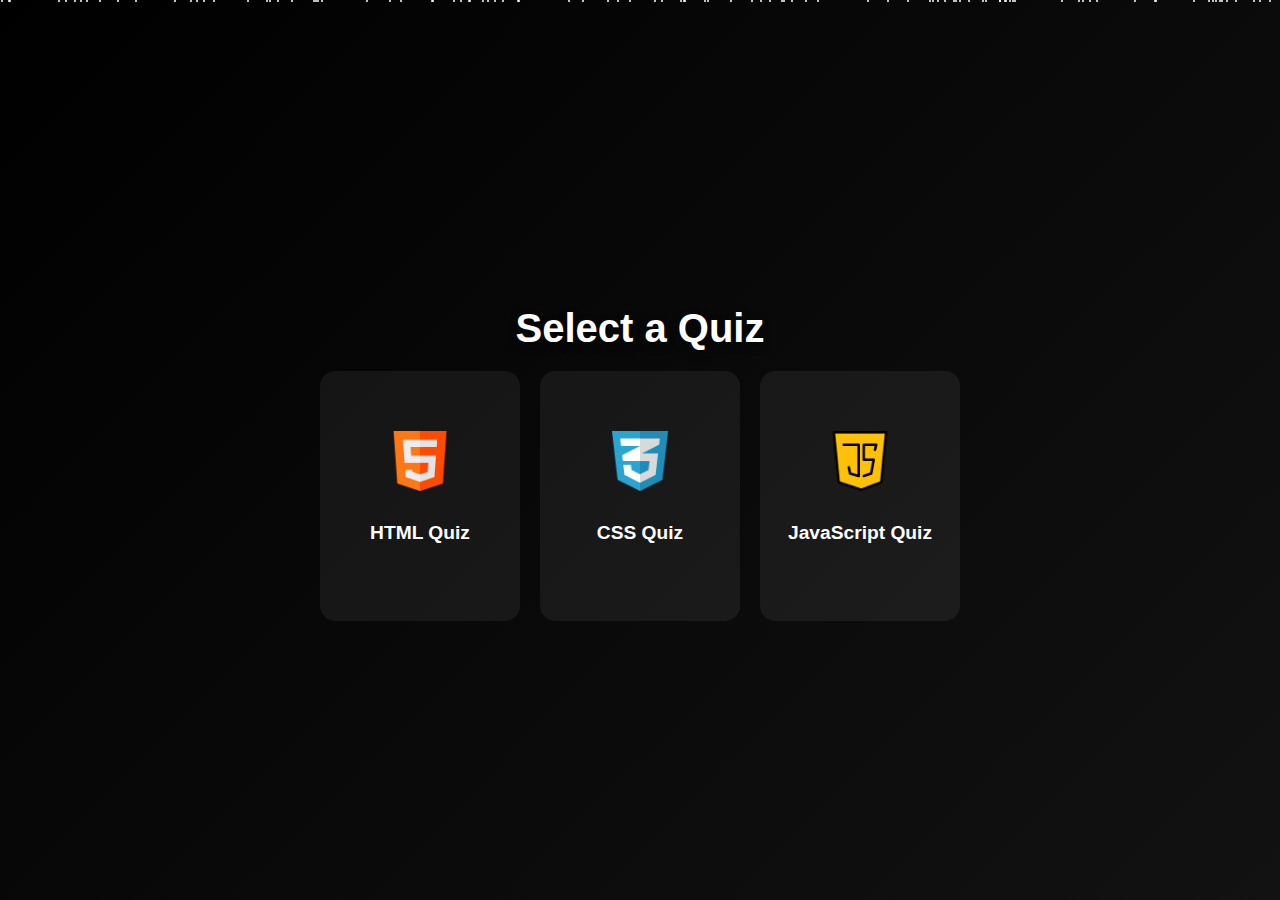
==== index.html @ 2822cfa1 "working on Quiz App" ====
<!DOCTYPE html>
<html lang="en">
<head>
  <meta charset="UTF-8">
  <meta name="viewport" content="width=device-width, initial-scale=1.0">
  <link rel="stylesheet" href="style.css">
  <title>Quiz App</title>
</head>
<body>
  <!-- Starry Background -->
  <div class="stars"></div>

  <!-- Quiz Selection Section -->
  <div id="quizSelection">
    <h1 class="title">Select a Quiz</h1>
    <div class="quiz-cards">
      <div class="quiz-card" onclick="startQuiz('HTML')">
        <img src="images/html.png" alt="HTML">
        <h2>HTML Quiz</h2>
      </div>
      <div class="quiz-card" onclick="startQuiz('CSS')">
        <img src="images/text.png" alt="CSS">
        <h2>CSS Quiz</h2>
      </div>
      <div class="quiz-card" onclick="startQuiz('JavaScript')">
        <img src="images/java-script.png" alt="JavaScript">
        <h2>JavaScript Quiz</h2>
      </div>
    </div>
  </div>

  <!-- Quiz Container -->
  <div id="quizContainer" style="display: none;">
    <h1 id="quizTitle"></h1>
    <div id="timer" class="timer">59</div>
    <div id="quizBox" class="quiz-box">
      <p id="question" class="question"></p>
      <div class="options">
        <label class="option">
          <input value="1" type="radio" name="answer" />
          <span id="option1"></span>
        </label>
        <label class="option">
          <input value="2" type="radio" name="answer" />
          <span id="option2"></span>
        </label>
        <label class="option">
          <input value="3" type="radio" name="answer" />
          <span id="option3"></span>
        </label>
      </div>
    </div>
    <button id="btn" class="btn" onclick="checkAnswer()">Next</button>
  </div>

 <!-- Result Container (Hidden by Default) -->
<div id="resultContainer" class="result-container" style="display: none;">
    <h1 class="result-message">Congratulations!</h1>
    <p class="score-message">Your Score: <span id="finalScore">0</span>/<span id="totalQuestions">0</span></p>
    <button class="btn" onclick="restartQuiz()">Restart Quiz</button>
  </div>
  

  <script src="app.js"></script>
</body>
</html>
---- style.css ----
/* Global styles */
body {
    margin: 0;
    font-family: 'Poppins', sans-serif;
    background: linear-gradient(135deg, #000000, #121212);
    color: white;
    display: flex;
    flex-direction: column;
    align-items: center;
    justify-content: center;
    height: 100vh;
    overflow: hidden;
    position: relative;
}

/* Starry Night Background with Falling Stars */
.stars {
    position: absolute;
    top: 0;
    left: 0;
    width: 100%;
    height: 100%;
    pointer-events: none;
    z-index: -1;
}

.star {
    position: absolute;
    width: 2px;
    height: 2px;
    background-color: #fff;
    border-radius: 50%;
    animation: fall 2s infinite linear, twinkle 1.5s infinite ease-in-out;
}

@keyframes fall {
    0% {
        transform: translateY(-100px) scale(1);
        opacity: 0.7;
    }
    100% {
        transform: translateY(100vh) scale(1);
        opacity: 0;
    }
}

@keyframes twinkle {
    0% {
        opacity: 0.5;
    }
    50% {
        opacity: 1;
    }
    100% {
        opacity: 0.5;
    }
}

/* Title style */
.title {
    text-align: center;
    font-size: 2.5rem;
    margin-bottom: 20px;
    text-shadow: 0px 4px 10px rgba(0, 0, 0, 0.4);
}

/* Quiz selection cards */
.quiz-cards {
    display: flex;
    gap: 20px;
    justify-content: center;
}

.quiz-card {
    width: 200px;
    height: 250px;
    background: #ffffff10;
    border-radius: 15px;
    display: flex;
    flex-direction: column;
    align-items: center;
    justify-content: center;
    transition: transform 0.3s ease, box-shadow 0.3s ease;
    cursor: pointer;
    perspective: 1000px;
}

.quiz-card img {
    width: 60px;
    height: 60px;
    margin-bottom: 15px;
    transition: transform 0.5s ease;
}

.quiz-card h2 {
    font-size: 1.2rem;
    text-align: center;
}

.quiz-card:hover {
    transform: scale(1.1) rotateY(10deg);
    box-shadow: 0px 8px 25px rgba(255, 255, 255, 0.2);
}

.quiz-card:hover img {
    transform: rotate(360deg);
}

/* Quiz container */
#quizContainer {
    width: 80%;
    max-width: 500px;
    text-align: center;
    background: #ffffff20;
    padding: 20px;
    border-radius: 15px;
    box-shadow: 0px 5px 15px rgba(0, 0, 0, 0.3);
    transform: scale(0.8);
    animation: fadeIn 0.5s ease forwards;
}

/* Timer */
.timer {
    font-size: 2rem;
    font-weight: bold;
    margin: 10px 0 20px 0;
    color: #ffcc00;
    text-shadow: 0px 4px 10px rgba(255, 204, 0, 0.7);
}

/* Question and options */
.question {
    font-size: 1.4rem;
    margin-bottom: 20px;
}

.options {
    display: flex;
    flex-direction: column;
    gap: 15px;
}

.option {
    background: #ffffff10;
    padding: 10px 15px;
    border-radius: 10px;
    display: flex;
    align-items: center;
    gap: 10px;
    transition: background 0.3s ease, transform 0.2s ease;
}

.option:hover {
    background: #ffffff20;
    transform: scale(1.05);
}

.option input {
    accent-color: #ffcc00;
}

/* Next button */
.btn {
    background: #ffcc00;
    border: none;
    padding: 10px 20px;
    font-size: 1.2rem;
    color: #333;
    font-weight: bold;
    border-radius: 10px;
    cursor: pointer;
    margin-top: 20px;
    transition: background 0.3s ease, transform 0.2s ease;
}

.btn:hover {
    background: #ffd633;
    transform: scale(1.05);
}

.snow {
    position: absolute;
    background-color: #fff;
    border-radius: 50%;
    opacity: 0.8;
    animation: snowFall 10s linear infinite;
}

@keyframes snowFall {
    0% {
        transform: translateY(-100px);
        opacity: 0.8;
    }
    100% {
        transform: translateY(100vh);
        opacity: 0;
    }
}

/* Result Page Styles */
.result-container {
    width: 100%;
    height: 100%;
    background: linear-gradient(135deg, #000000, #121212);
    display: flex;
    flex-direction: column;
    align-items: center;
    justify-content: center;
    text-align: center;
    color: white;
    padding: 30px;
    position: absolute;
    top: 0;
    left: 0;
    opacity: 0;
    animation: fadeInResult 1s forwards;
}

@keyframes fadeInResult {
    from {
        opacity: 0;
        transform: translateY(-50px);
    }
    to {
        opacity: 1;
        transform: translateY(0);
    }
}

.result-message {
    font-size: 3rem;
    font-weight: bold;
    margin-bottom: 20px;
    animation: textReveal 1.5s ease forwards;
}

@keyframes textReveal {
    0% {
        transform: scale(0.8);
        opacity: 0;
    }
    100% {
        transform: scale(1);
        opacity: 1;
    }
}

.score-message {
    font-size: 2rem;
    margin-bottom: 30px;
    opacity: 0;
    animation: scoreReveal 2s ease 1s forwards;
}

@keyframes scoreReveal {
    0% {
        transform: translateY(-50px);
        opacity: 0;
    }
    100% {
        transform: translateY(0);
        opacity: 1;
    }
}

/* Animations */
@keyframes fadeIn {
    from {
        opacity: 0;
        transform: scale(0.8);
    }
    to {
        opacity: 1;
        transform: scale(1);
    }
}
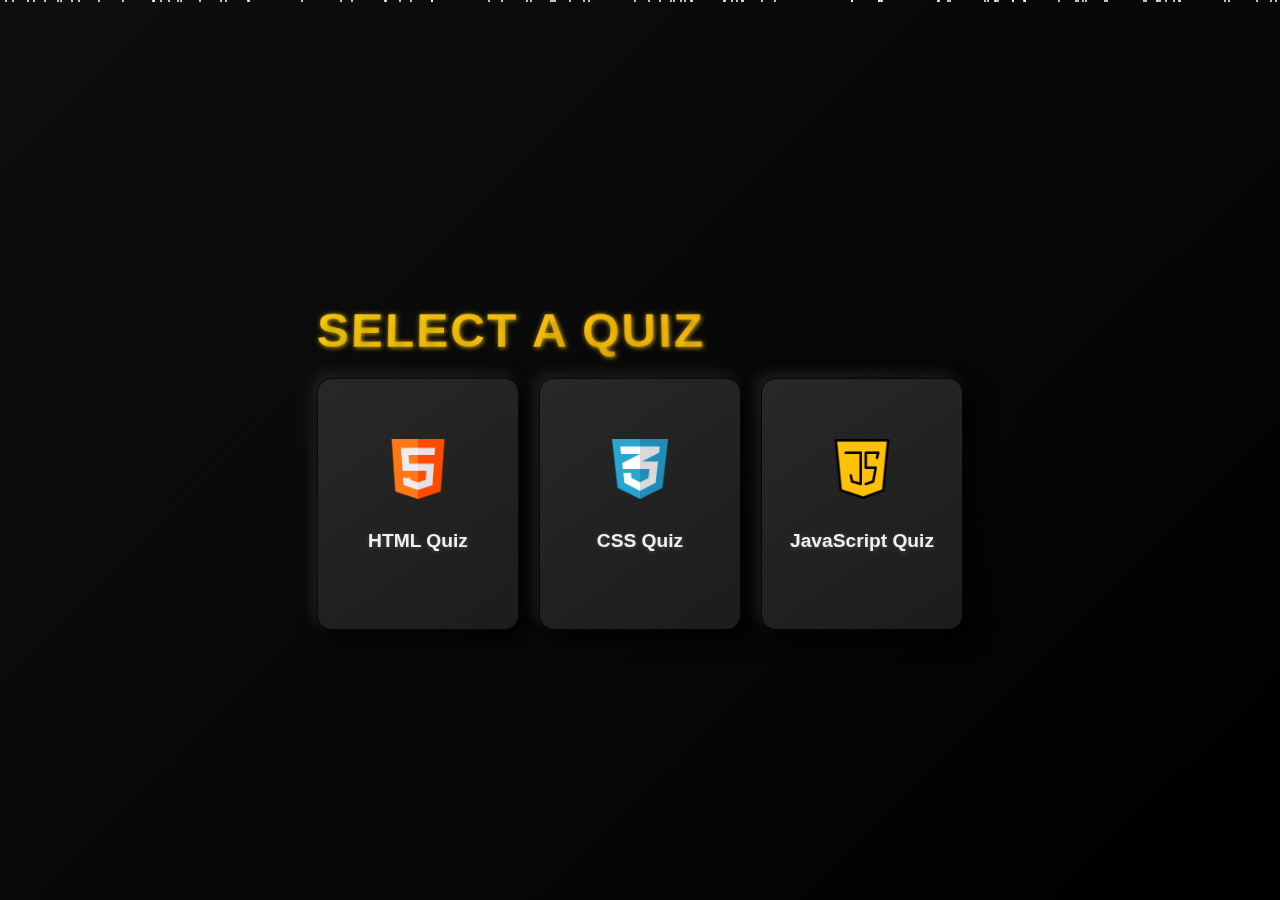
==== commit 7e2d2c33: "Quiz App completed" ====
--- a/index.html
+++ b/index.html
@@ -7,10 +7,8 @@
   <title>Quiz App</title>
 </head>
 <body>
-  <!-- Starry Background -->
+  
   <div class="stars"></div>
-
-  <!-- Quiz Selection Section -->
   <div id="quizSelection">
     <h1 class="title">Select a Quiz</h1>
     <div class="quiz-cards">
@@ -28,8 +26,6 @@
       </div>
     </div>
   </div>
-
-  <!-- Quiz Container -->
   <div id="quizContainer" style="display: none;">
     <h1 id="quizTitle"></h1>
     <div id="timer" class="timer">59</div>
@@ -52,15 +48,13 @@
     </div>
     <button id="btn" class="btn" onclick="checkAnswer()">Next</button>
   </div>
+<div id="resultContainer" class="result-container" style="display: none;">
+  <h1 class="result-message">Congratulations!</h1>
+  <p class="score-message">Your Score: <span id="finalScore">0</span>/<span id="totalQuestions">0</span></p>
+  <button class="btn" onclick="restartQuiz()">Restart Quiz</button>
+</div>
 
- <!-- Result Container (Hidden by Default) -->
-<div id="resultContainer" class="result-container" style="display: none;">
-    <h1 class="result-message">Congratulations!</h1>
-    <p class="score-message">Your Score: <span id="finalScore">0</span>/<span id="totalQuestions">0</span></p>
-    <button class="btn" onclick="restartQuiz()">Restart Quiz</button>
-  </div>
   
-
   <script src="app.js"></script>
 </body>
 </html>
--- a/style.css
+++ b/style.css
@@ -1,8 +1,8 @@
-/* Global styles */
+
 body {
     margin: 0;
     font-family: 'Poppins', sans-serif;
-    background: linear-gradient(135deg, #000000, #121212);
+    background: linear-gradient(135deg, #0f0f0f, #000000);
     color: white;
     display: flex;
     flex-direction: column;
@@ -13,7 +13,7 @@
     position: relative;
 }
 
-/* Starry Night Background with Falling Stars */
+
 .stars {
     position: absolute;
     top: 0;
@@ -56,15 +56,67 @@
     }
 }
 
-/* Title style */
+
 .title {
+    font-size: 3rem;
     text-align: center;
-    font-size: 2.5rem;
     margin-bottom: 20px;
-    text-shadow: 0px 4px 10px rgba(0, 0, 0, 0.4);
-}
-
-/* Quiz selection cards */
+    color: #ffcc00;
+    font-weight: bold;
+    letter-spacing: 2px;
+    text-transform: uppercase;
+    position: relative;
+    display: inline-block;
+    background: linear-gradient(90deg, #ffcc00, #ff9900, #ffcc00);
+    background-size: 300%;
+    -webkit-background-clip: text;
+    color: transparent;
+    animation: gradientFlow 5s infinite linear, smokyVanishAndWrite 7s infinite ease-in-out;
+    text-shadow: 1px 1px 5px rgba(255, 204, 0, 0.7), -1px -1px 5px rgba(255, 255, 255, 0.1), 5px 5px 10px rgba(0, 0, 0, 0.5);
+    transform: perspective(1000px) rotateX(10deg);
+}
+
+
+@keyframes gradientFlow {
+    0% {
+        background-position: 0%;
+    }
+    100% {
+        background-position: 100%;
+    }
+}
+
+
+@keyframes smokyVanishAndWrite {
+    0% {
+        text-shadow: 1px 1px 5px rgba(255, 204, 0, 0.7), -1px -1px 5px rgba(255, 255, 255, 0.1), 5px 5px 10px rgba(0, 0, 0, 0.5);
+        opacity: 1;
+    }
+    20% {
+        text-shadow: 1px 1px 10px rgba(255, 204, 0, 0.5), -1px -1px 10px rgba(255, 255, 255, 0.2), 5px 5px 20px rgba(0, 0, 0, 0.5);
+        opacity: 0.8;
+    }
+    40% {
+        text-shadow: 1px 1px 20px rgba(255, 204, 0, 0.3), -1px -1px 20px rgba(255, 255, 255, 0.3), 5px 5px 30px rgba(0, 0, 0, 0.5);
+        opacity: 0.5;
+    }
+    60% {
+        text-shadow: 1px 1px 30px rgba(255, 204, 0, 0.2), -1px -1px 30px rgba(255, 255, 255, 0.4), 5px 5px 40px rgba(0, 0, 0, 0.5);
+        opacity: 0.2;
+    }
+    80% {
+        text-shadow: 1px 1px 40px rgba(255, 204, 0, 0.1), -1px -1px 40px rgba(255, 255, 255, 0.5), 5px 5px 50px rgba(0, 0, 0, 0.5);
+        opacity: 0.1;
+    }
+    100% {
+        text-shadow: 1px 1px 5px rgba(255, 204, 0, 0.7), -1px -1px 5px rgba(255, 255, 255, 0.1), 5px 5px 10px rgba(0, 0, 0, 0.5);
+        opacity: 1;
+    }
+}
+
+
+
+
 .quiz-cards {
     display: flex;
     gap: 20px;
@@ -74,15 +126,18 @@
 .quiz-card {
     width: 200px;
     height: 250px;
-    background: #ffffff10;
+    background: linear-gradient(145deg, #282828, #1c1c1c);
     border-radius: 15px;
     display: flex;
     flex-direction: column;
     align-items: center;
     justify-content: center;
-    transition: transform 0.3s ease, box-shadow 0.3s ease;
+    box-shadow: 10px 10px 20px rgba(0, 0, 0, 0.8), -5px -5px 15px rgba(255, 255, 255, 0.1);
+    transition: transform 0.4s ease, box-shadow 0.4s ease;
     cursor: pointer;
     perspective: 1000px;
+    border: 1px solid transparent;
+    background-clip: padding-box;
 }
 
 .quiz-card img {
@@ -95,18 +150,22 @@
 .quiz-card h2 {
     font-size: 1.2rem;
     text-align: center;
+    color: #f0f0f0;
+    text-shadow: 1px 1px 5px rgba(255, 255, 255, 0.2);
 }
 
 .quiz-card:hover {
-    transform: scale(1.1) rotateY(10deg);
-    box-shadow: 0px 8px 25px rgba(255, 255, 255, 0.2);
+    transform: scale(1.1) rotateX(10deg) rotateY(-10deg);
+    box-shadow: 15px 15px 30px rgba(0, 0, 0, 0.9), -10px -10px 20px rgba(255, 255, 255, 0.2);
+    border: 1px solid #ffcc00;
+    background: linear-gradient(145deg, #1c1c1c, #282828);
 }
 
 .quiz-card:hover img {
     transform: rotate(360deg);
 }
 
-/* Quiz container */
+
 #quizContainer {
     width: 80%;
     max-width: 500px;
@@ -119,7 +178,7 @@
     animation: fadeIn 0.5s ease forwards;
 }
 
-/* Timer */
+
 .timer {
     font-size: 2rem;
     font-weight: bold;
@@ -128,7 +187,7 @@
     text-shadow: 0px 4px 10px rgba(255, 204, 0, 0.7);
 }
 
-/* Question and options */
+
 .question {
     font-size: 1.4rem;
     margin-bottom: 20px;
@@ -159,7 +218,7 @@
     accent-color: #ffcc00;
 }
 
-/* Next button */
+
 .btn {
     background: #ffcc00;
     border: none;
@@ -178,99 +237,3 @@
     transform: scale(1.05);
 }
 
-.snow {
-    position: absolute;
-    background-color: #fff;
-    border-radius: 50%;
-    opacity: 0.8;
-    animation: snowFall 10s linear infinite;
-}
-
-@keyframes snowFall {
-    0% {
-        transform: translateY(-100px);
-        opacity: 0.8;
-    }
-    100% {
-        transform: translateY(100vh);
-        opacity: 0;
-    }
-}
-
-/* Result Page Styles */
-.result-container {
-    width: 100%;
-    height: 100%;
-    background: linear-gradient(135deg, #000000, #121212);
-    display: flex;
-    flex-direction: column;
-    align-items: center;
-    justify-content: center;
-    text-align: center;
-    color: white;
-    padding: 30px;
-    position: absolute;
-    top: 0;
-    left: 0;
-    opacity: 0;
-    animation: fadeInResult 1s forwards;
-}
-
-@keyframes fadeInResult {
-    from {
-        opacity: 0;
-        transform: translateY(-50px);
-    }
-    to {
-        opacity: 1;
-        transform: translateY(0);
-    }
-}
-
-.result-message {
-    font-size: 3rem;
-    font-weight: bold;
-    margin-bottom: 20px;
-    animation: textReveal 1.5s ease forwards;
-}
-
-@keyframes textReveal {
-    0% {
-        transform: scale(0.8);
-        opacity: 0;
-    }
-    100% {
-        transform: scale(1);
-        opacity: 1;
-    }
-}
-
-.score-message {
-    font-size: 2rem;
-    margin-bottom: 30px;
-    opacity: 0;
-    animation: scoreReveal 2s ease 1s forwards;
-}
-
-@keyframes scoreReveal {
-    0% {
-        transform: translateY(-50px);
-        opacity: 0;
-    }
-    100% {
-        transform: translateY(0);
-        opacity: 1;
-    }
-}
-
-/* Animations */
-@keyframes fadeIn {
-    from {
-        opacity: 0;
-        transform: scale(0.8);
-    }
-    to {
-        opacity: 1;
-        transform: scale(1);
-    }
-}
